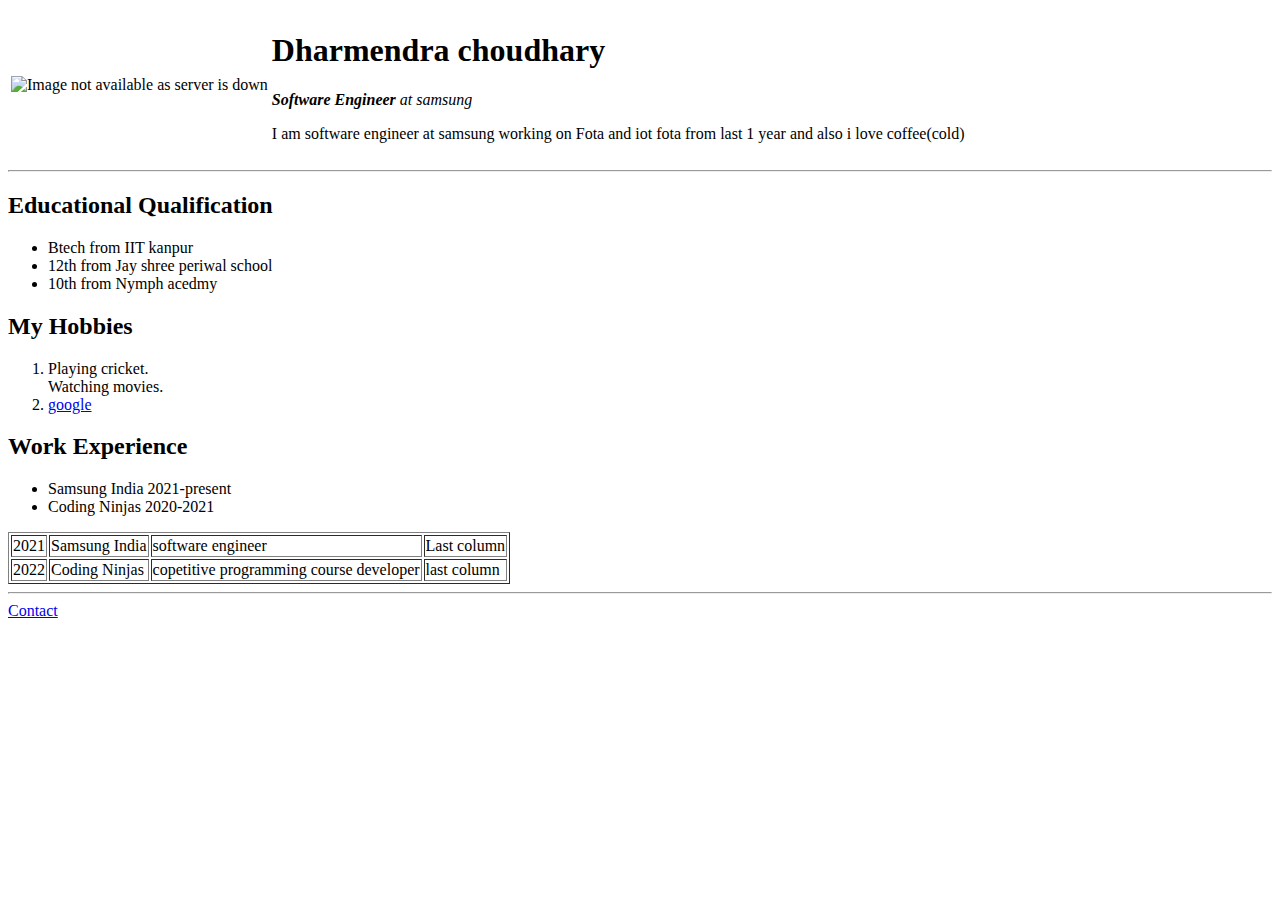
==== HTML-personal-site/index.html @ c0ff85b2 "creating My info page" ====
<!DOCTYPE html>
<!-- adding the boiler plate code -->
<html lang="en" dir="ltr">

<head>
  <title>My-page</title>
  <meta charset="utf-8">
  <meta name="author" content="DC-HITMAN" />

</head>

<body>

<table>
<tr>
  <td>
    <img src="https://media-exp1.licdn.com/dms/image/C5603AQE4aif0dUr4zg/profile-displayphoto-shrink_400_400/0/1588054706739?e=1648080000&v=beta&t=ecylOHdyAFlqDENhvFllq7t8tqdLQkHKuZvwKlun6iE" alt="Image not available as server is down" height="140px">
  </td>
  <td>
    <h1> Dharmendra choudhary</h1>
    <p>
      <em><strong>Software Engineer</strong> at samsung</b></em>
    </p>
    <p>
      I am software engineer at samsung working on Fota and iot fota from last 1 year and also i love coffee(cold)
    </p>
  </td>
</tr>
</table>




  <hr />
  <h2>Educational Qualification</h2>
  <ul>


    <li>Btech from IIT kanpur</li>
    <li>
      12th from Jay shree periwal school
    </li>
    <li>
      10th from Nymph acedmy
    </li>

  </ul>
  <h2>My Hobbies</h2>
  <ol>
    <li>
      Playing cricket.
    </li>
    Watching movies.
    <li>
      <a href="#">google</a>

    </li>

    </li>

  </ol>
  <h2>Work Experience</h2>
  <ul>

    <li>
      Samsung India 2021-present
    </li>
    <li>
      Coding Ninjas 2020-2021
    </li>

  </ul>
  <table border = "1px">
    <tr>
      <td>
        2021
      </td>

      <td>
        Samsung India
      </td>
      <td>
        software engineer
      </td>
      <td>
        Last column
      </td>
    </tr>
    <tr>
      <td>
        2022
      </td>
      <td>
        Coding Ninjas
      </td>
      <td>
        copetitive programming course developer
      </td>
      <td>
        last column
      </td>
    </tr>
  </table>
  <hr />
  <a href="contact.html">Contact</a>
</body>

</html>
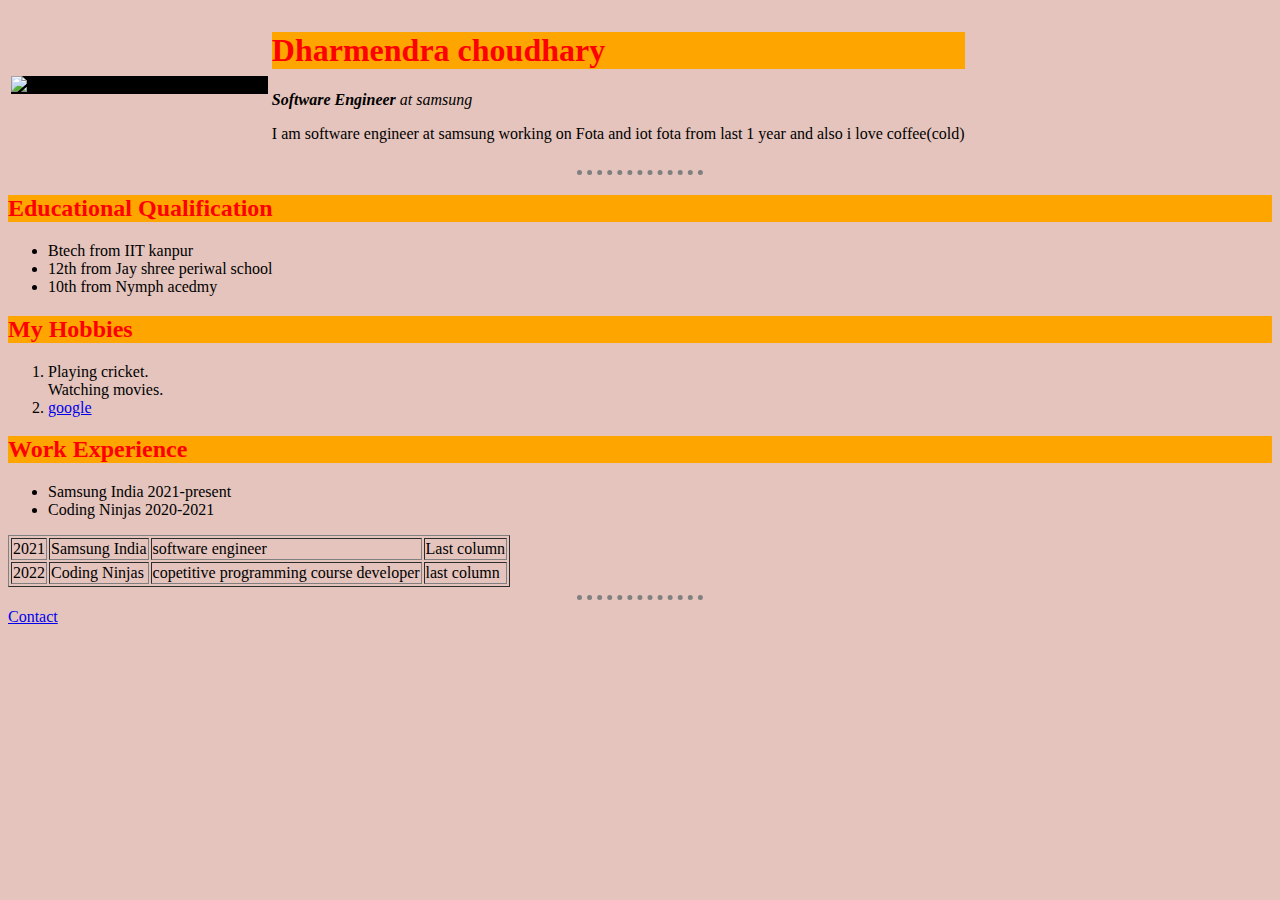
==== commit 609c088c: "creating personal website" ====
--- a/HTML-personal-site/index.html
+++ b/HTML-personal-site/index.html
@@ -6,27 +6,28 @@
   <title>My-page</title>
   <meta charset="utf-8">
   <meta name="author" content="DC-HITMAN" />
-
+  <link rel="stylesheet" href="css/styles.css">
 </head>
 
 <body>
 
-<table>
-<tr>
-  <td>
-    <img src="https://media-exp1.licdn.com/dms/image/C5603AQE4aif0dUr4zg/profile-displayphoto-shrink_400_400/0/1588054706739?e=1648080000&v=beta&t=ecylOHdyAFlqDENhvFllq7t8tqdLQkHKuZvwKlun6iE" alt="Image not available as server is down" height="140px">
-  </td>
-  <td>
-    <h1> Dharmendra choudhary</h1>
-    <p>
-      <em><strong>Software Engineer</strong> at samsung</b></em>
-    </p>
-    <p>
-      I am software engineer at samsung working on Fota and iot fota from last 1 year and also i love coffee(cold)
-    </p>
-  </td>
-</tr>
-</table>
+  <table>
+    <tr>
+      <td>
+        <img src="https://media-exp1.licdn.com/dms/image/C5603AQE4aif0dUr4zg/profile-displayphoto-shrink_400_400/0/1588054706739?e=1648080000&v=beta&t=ecylOHdyAFlqDENhvFllq7t8tqdLQkHKuZvwKlun6iE" alt="Image not available as server is down"
+          height="140px">
+      </td>
+      <td>
+        <h1> Dharmendra choudhary</h1>
+        <p>
+          <em><strong>Software Engineer</strong> at samsung</b></em>
+        </p>
+        <p>
+          I am software engineer at samsung working on Fota and iot fota from last 1 year and also i love coffee(cold)
+        </p>
+      </td>
+    </tr>
+  </table>
 
 
 
@@ -70,7 +71,7 @@
     </li>
 
   </ul>
-  <table border = "1px">
+  <table border="1px">
     <tr>
       <td>
         2021
@@ -103,6 +104,7 @@
   </table>
   <hr />
   <a href="contact.html">Contact</a>
+  
 </body>
 
 </html>
--- a/HTML-personal-site/css/styles.css
+++ b/HTML-personal-site/css/styles.css
@@ -0,0 +1,23 @@
+body{
+  background-color:#E4C4BD;
+
+}
+hr{
+
+  border-style:none;
+  border-top-style:dotted;
+  border-color:grey;
+  border-width:5px;
+
+  width: 10%;
+
+}
+img{
+  //border-radius: 50%;
+  background-color:black;
+
+}
+h1, h2{
+  color: red;
+  background-color: orange;
+}
